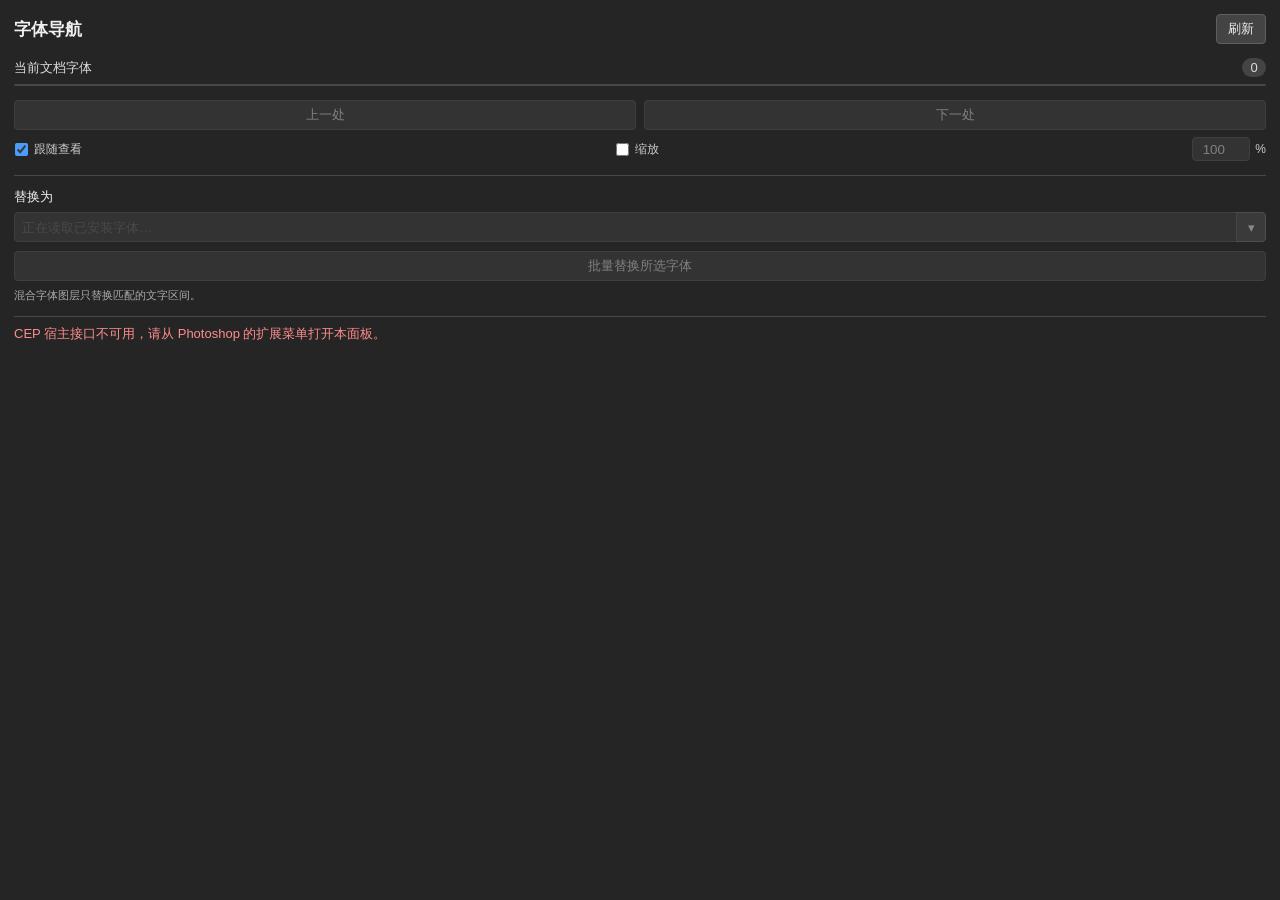
==== Photoshop-FontNavigator/index.html @ 6dd9a9b6 "Standardize project and release artifact naming" ====
<!DOCTYPE html>
<html>
<head>
  <meta charset="UTF-8">
  <link rel="stylesheet" href="styles.css">
</head>
<body>
  <main>
    <header><h1>字体导航</h1><button id="refreshButton" class="secondary">刷新</button></header>
    <section>
      <div class="section-title"><span>当前文档字体</span><span id="fontCount" class="badge">0</span></div>
      <div id="fontList" class="font-list"></div>
    </section>
    <section class="navigator">
      <div class="button-row"><button id="previousButton" disabled>上一处</button><button id="nextButton" disabled>下一处</button></div>
      <div class="view-options">
        <label class="follow-view"><input id="followView" type="checkbox" checked><span>跟随查看</span></label>
        <label class="zoom-toggle"><input id="customZoom" type="checkbox"><span>缩放</span></label>
        <label class="zoom-control"><input id="followZoom" type="number" min="1" max="3200" step="1" value="100"><span>%</span></label>
      </div>
    </section>
    <section class="replace-box">
      <label for="targetFont">替换为</label>
      <div id="fontCombobox" class="font-combobox">
        <input id="targetFont" type="text" autocomplete="off" placeholder="正在读取已安装字体…" disabled>
        <button id="fontDropdownButton" type="button" aria-label="展开字体列表" disabled>▾</button>
        <div id="fontDropdown" class="font-dropdown" hidden></div>
      </div>
      <button id="replaceButton" class="danger" disabled>批量替换所选字体</button>
      <p class="hint">混合字体图层只替换匹配的文字区间。</p>
    </section>
    <p id="status" class="status" aria-live="polite">打开一个文档，然后点击“刷新”。</p>
  </main>
  <script src="js/font-localizer.js"></script>
  <script src="js/panel.js"></script>
</body>
</html>
---- Photoshop-FontNavigator/styles.css ----
:root { --bg:#252525; --surface:#303030; --surface-hover:#3a3a3a; --border:#484848; --text:#f0f0f0; --muted:#aaa; --accent:#4b9cff; --danger:#d95757; }
* { box-sizing:border-box; }
body { margin:0; background:var(--bg); color:var(--text); font:13px Arial,"Microsoft YaHei",sans-serif; }
main { padding:14px; }
header,.section-title,.button-row { display:flex; align-items:center; gap:8px; }
header,.section-title { justify-content:space-between; }
h1 { margin:0; font-size:17px; }
section { margin-top:14px; }
.section-title { margin-bottom:7px; color:#ddd; }
.badge { min-width:24px; padding:2px 7px; border-radius:10px; background:#444; text-align:center; }
.status,.hint { color:var(--muted); line-height:1.45; }
.status { min-height:19px; margin:12px 0 0; padding-top:8px; border-top:1px solid var(--border); }
.status.error { color:#ff8c8c; }
.font-list { max-height:235px; overflow-y:auto; border:1px solid var(--border); border-radius:5px; }
.font-item { position:relative; display:flex; align-items:center; width:100%; padding:9px 10px; border:0; border-bottom:1px solid #3f3f3f; border-radius:0; background:var(--surface); color:var(--text); text-align:left; }
.font-item:hover { background:var(--surface-hover); }
.font-item.selected { background:#244d78; box-shadow:inset 3px 0 var(--accent); }
.font-names { display:flex; flex:1; min-width:0; flex-direction:column; gap:2px; }
.font-main { overflow:hidden; text-overflow:ellipsis; white-space:nowrap; }
.font-file-name { overflow:hidden; color:#999; font-size:10px; line-height:1.25; text-overflow:ellipsis; white-space:nowrap; }
.font-usage { color:#bbb; margin-left:8px; }
.missing-warning { position:absolute; right:3px; bottom:2px; width:11px; height:10px; overflow:visible; filter:drop-shadow(0 1px 1px rgba(0,0,0,.65)); pointer-events:none; }
.empty { padding:18px 10px; color:var(--muted); text-align:center; }
.button-row>button { flex:1; }
.view-options { display:flex; align-items:center; justify-content:space-between; gap:12px; margin-top:7px; }
.follow-view,.zoom-toggle,.zoom-control { display:flex; align-items:center; color:#ccc; font-size:12px; user-select:none; }
.follow-view,.zoom-toggle { cursor:pointer; }
.follow-view input,.zoom-toggle input { width:13px; height:13px; min-height:0; margin:0 6px 0 1px; accent-color:var(--accent); cursor:pointer; }
.zoom-control { gap:5px; }
.zoom-control input { width:58px; height:24px; min-height:24px; padding:2px 4px; text-align:center; }
button,input { min-height:30px; border:1px solid #606060; border-radius:4px; background:#444; color:var(--text); }
button { padding:5px 11px; }
button:hover:not(:disabled) { background:#525252; }
button:disabled,input:disabled { opacity:.45; }
button.secondary { min-height:27px; }
button.danger:not(:disabled) { border-color:#b94b4b; background:var(--danger); }
.replace-box { padding-top:12px; border-top:1px solid var(--border); }
.replace-box label { display:block; margin-bottom:6px; }
.font-combobox { position:relative; display:flex; width:100%; }
#targetFont { width:100%; min-width:0; padding:4px 32px 4px 7px; }
#fontDropdownButton { position:absolute; top:0; right:0; width:30px; padding:0; border-radius:0 4px 4px 0; }
.font-dropdown { position:absolute; z-index:20; top:31px; left:0; right:0; max-height:220px; overflow-y:auto; border:1px solid #666; border-radius:4px; background:#333; box-shadow:0 5px 14px rgba(0,0,0,.45); }
.font-option { display:block; width:100%; min-height:27px; padding:5px 8px; border:0; border-radius:0; background:#333; text-align:left; }
.font-option:hover,.font-option.active { background:#24517e; }
.font-no-match { padding:9px; color:var(--muted); text-align:center; }
#replaceButton { width:100%; margin-top:9px; }
.hint { margin:7px 0 0; font-size:11px; }
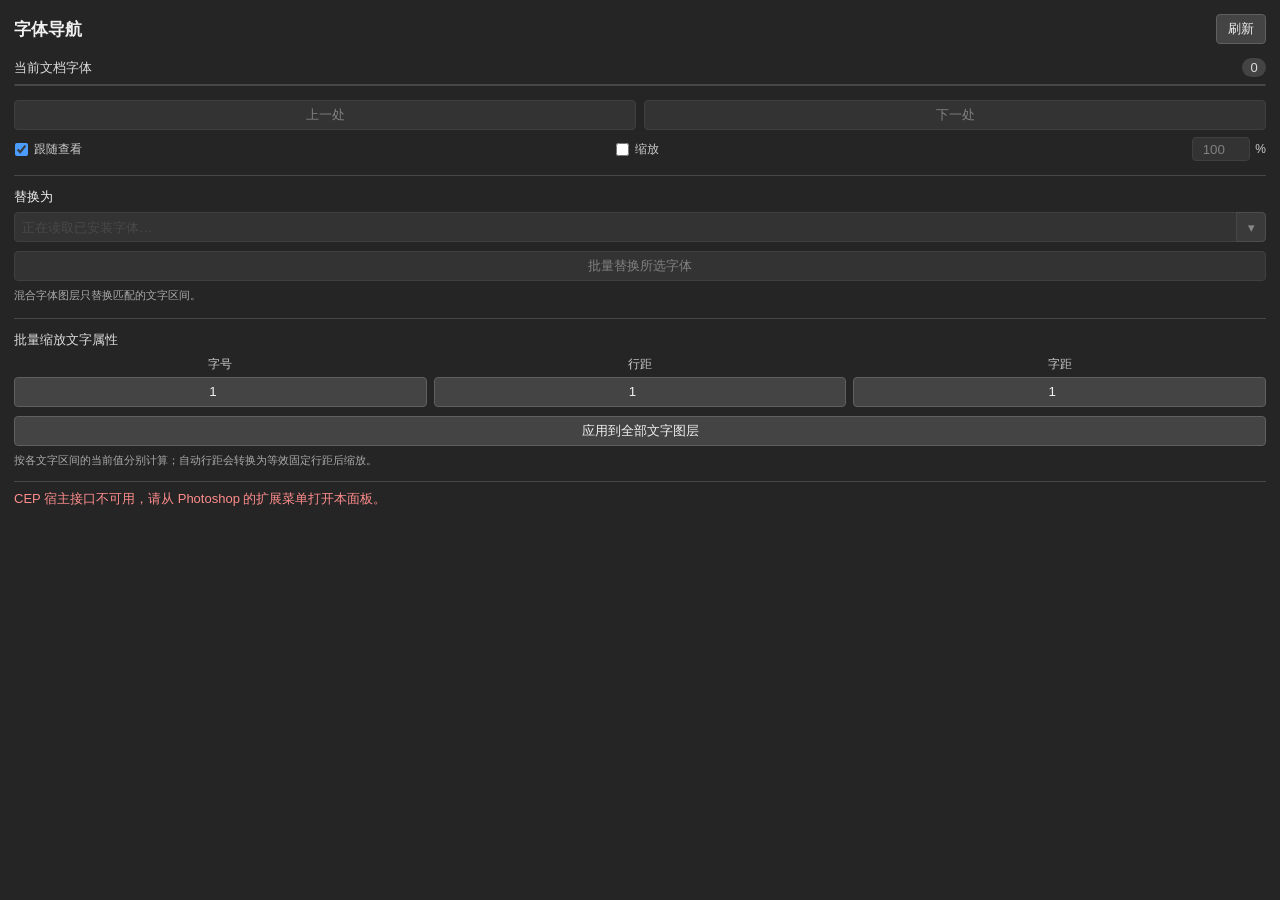
==== commit d2d9e13d: "Add FlatFab batch joints and FontNavigator text scaling" ====
--- a/Photoshop-FontNavigator/index.html
+++ b/Photoshop-FontNavigator/index.html
@@ -29,6 +29,16 @@
       <button id="replaceButton" class="danger" disabled>批量替换所选字体</button>
       <p class="hint">混合字体图层只替换匹配的文字区间。</p>
     </section>
+    <section class="scale-box">
+      <div class="section-title"><span>批量缩放文字属性</span></div>
+      <div class="scale-fields">
+        <label><span>字号</span><input id="fontSizeMultiplier" type="number" min="0.01" max="100" step="0.1" value="1"><span>倍</span></label>
+        <label><span>行距</span><input id="leadingMultiplier" type="number" min="0.01" max="100" step="0.1" value="1"><span>倍</span></label>
+        <label><span>字距</span><input id="trackingMultiplier" type="number" min="0.01" max="100" step="0.1" value="1"><span>倍</span></label>
+      </div>
+      <button id="scaleTextButton">应用到全部文字图层</button>
+      <p class="hint">按各文字区间的当前值分别计算；自动行距会转换为等效固定行距后缩放。</p>
+    </section>
     <p id="status" class="status" aria-live="polite">打开一个文档，然后点击“刷新”。</p>
   </main>
   <script src="js/font-localizer.js"></script>
--- a/Photoshop-FontNavigator/styles.css
+++ b/Photoshop-FontNavigator/styles.css
@@ -34,7 +34,7 @@
 button:disabled,input:disabled { opacity:.45; }
 button.secondary { min-height:27px; }
 button.danger:not(:disabled) { border-color:#b94b4b; background:var(--danger); }
-.replace-box { padding-top:12px; border-top:1px solid var(--border); }
+.replace-box,.scale-box { padding-top:12px; border-top:1px solid var(--border); }
 .replace-box label { display:block; margin-bottom:6px; }
 .font-combobox { position:relative; display:flex; width:100%; }
 #targetFont { width:100%; min-width:0; padding:4px 32px 4px 7px; }
@@ -44,4 +44,9 @@
 .font-option:hover,.font-option.active { background:#24517e; }
 .font-no-match { padding:9px; color:var(--muted); text-align:center; }
 #replaceButton { width:100%; margin-top:9px; }
+.scale-fields { display:flex; gap:7px; }
+.scale-fields label { display:grid; flex:1; grid-template-columns:1fr; gap:4px; min-width:0; color:#ccc; font-size:12px; text-align:center; }
+.scale-fields input { width:100%; min-width:0; padding:4px; text-align:center; }
+.scale-fields label span:last-child { display:none; }
+#scaleTextButton { width:100%; margin-top:9px; }
 .hint { margin:7px 0 0; font-size:11px; }
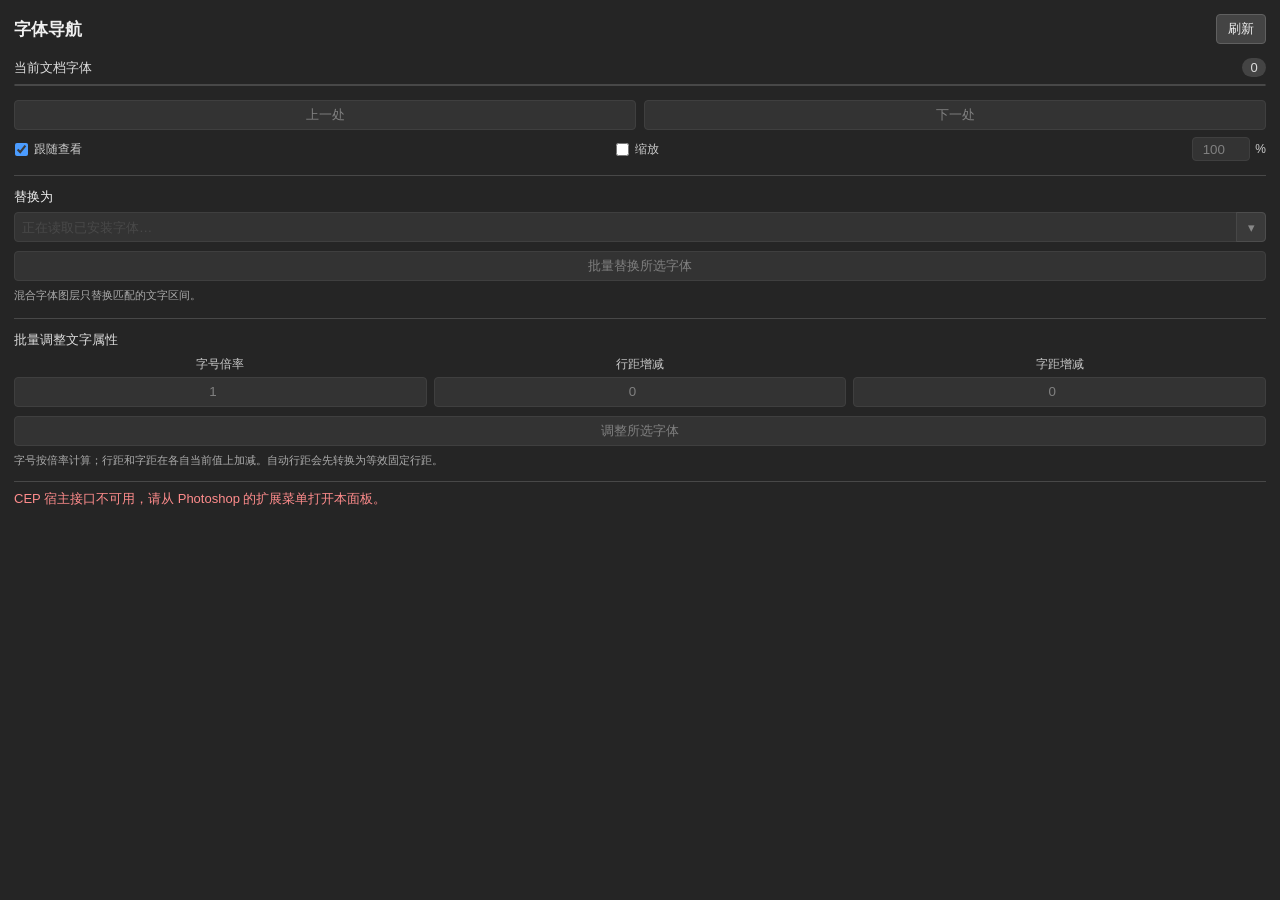
==== commit f291f1d0: "Release FontNavigator 1.4.0" ====
--- a/Photoshop-FontNavigator/index.html
+++ b/Photoshop-FontNavigator/index.html
@@ -30,14 +30,14 @@
       <p class="hint">混合字体图层只替换匹配的文字区间。</p>
     </section>
     <section class="scale-box">
-      <div class="section-title"><span>批量缩放文字属性</span></div>
+      <div class="section-title"><span>批量调整文字属性</span></div>
       <div class="scale-fields">
-        <label><span>字号</span><input id="fontSizeMultiplier" type="number" min="0.01" max="100" step="0.1" value="1"><span>倍</span></label>
-        <label><span>行距</span><input id="leadingMultiplier" type="number" min="0.01" max="100" step="0.1" value="1"><span>倍</span></label>
-        <label><span>字距</span><input id="trackingMultiplier" type="number" min="0.01" max="100" step="0.1" value="1"><span>倍</span></label>
+        <label><span>字号倍率</span><input id="fontSizeMultiplier" type="number" min="0.01" max="100" step="0.1" value="1"><span>倍</span></label>
+        <label><span>行距增减</span><input id="leadingMultiplier" type="number" min="-10000" max="10000" step="0.1" value="0"><span>点</span></label>
+        <label><span>字距增减</span><input id="trackingMultiplier" type="number" min="-10000" max="10000" step="1" value="0"><span>值</span></label>
       </div>
-      <button id="scaleTextButton">应用到全部文字图层</button>
-      <p class="hint">按各文字区间的当前值分别计算；自动行距会转换为等效固定行距后缩放。</p>
+      <button id="scaleTextButton" disabled>调整所选字体</button>
+      <p class="hint">字号按倍率计算；行距和字距在各自当前值上加减。自动行距会先转换为等效固定行距。</p>
     </section>
     <p id="status" class="status" aria-live="polite">打开一个文档，然后点击“刷新”。</p>
   </main>
